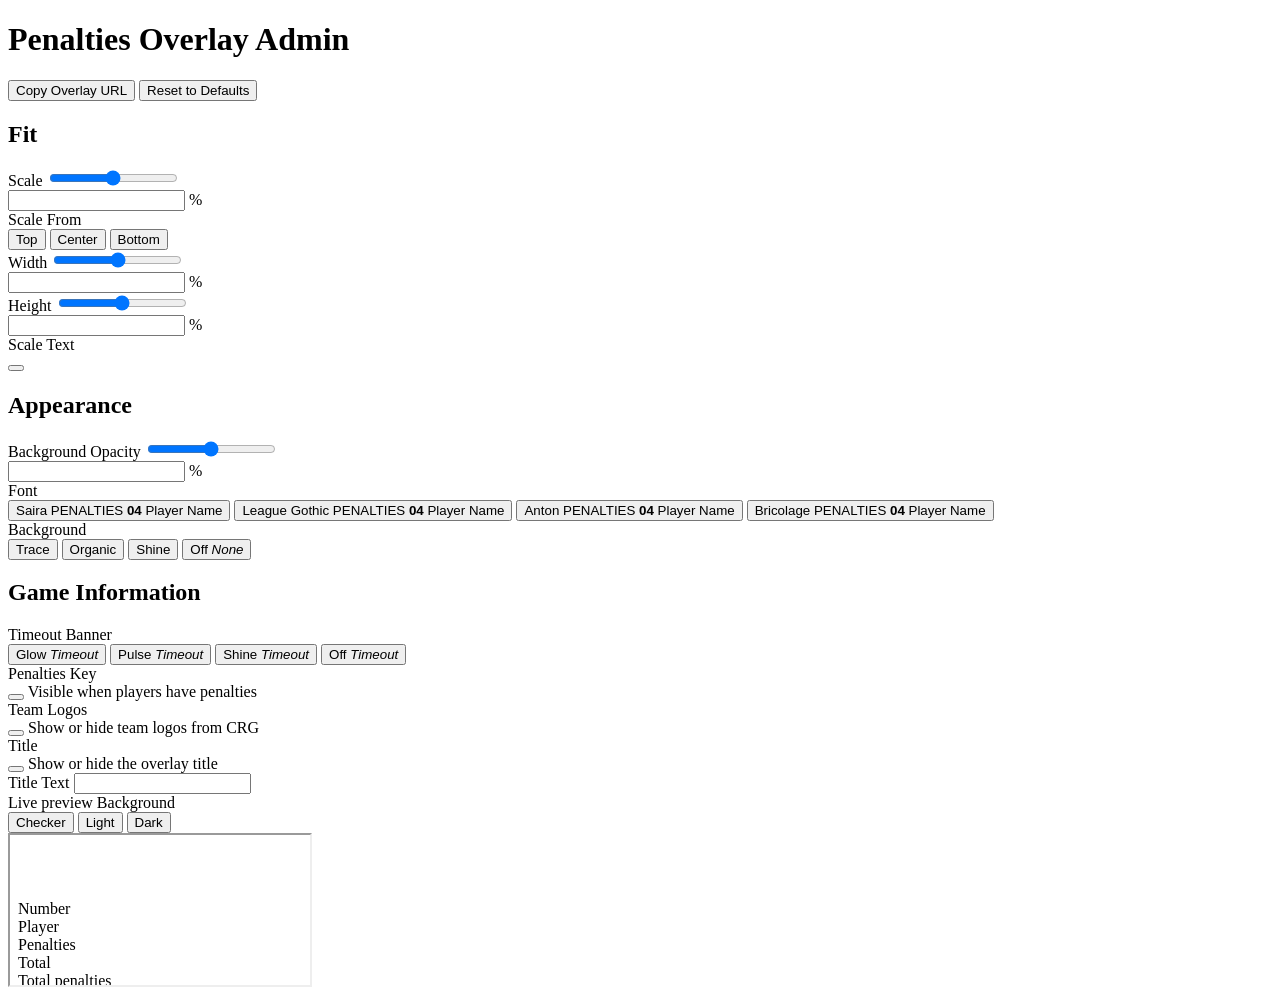
==== penalties/admin/index.html @ 740f6e22 "Add height adjustment controls" ====
<!-- Admin page for the Custom Penalty Display Overlay -->
<!DOCTYPE HTML PUBLIC "-//W3C//DTD HTML 4.0 Strict//EN">
<html>
<head>
  <title>Penalties Overlay Admin</title>
  <meta charset="UTF-8">

  <!-- Required CRG Javascript files -->
  <script type="text/javascript" src="/external/jquery/jquery.js"></script>
  <script type="text/javascript" src="/external/jquery-ui/jquery-ui.js"></script>

  <!-- The overlay's bundled font faces, for the font samples -->
  <link rel="stylesheet" href="../fonts.css">

  <!-- The overlay's configuration file, for its defaults and allowed ranges -->
  <script type="text/javascript" src="../config.js"></script>

  <!-- This automatically loads index.js and index.css -->
  <script type="text/javascript" src="/json/core.js"></script>
</head>

<body>

  <div id="settings">
    <div id="settings-header">
      <h1>Penalties Overlay Admin</h1>
      <div id="settings-actions">
        <button id="copy-url" type="button">Copy Overlay URL</button>
        <button id="reset-settings" type="button">Reset to Defaults</button>
      </div>
    </div>

    <div id="settings-layout">
      <div id="settings-controls">

        <!-- Overlay Fit -->
        <div class="setting-group">
          <h2>Fit</h2>

          <div class="setting-row">
            <label for="scale-range">Scale</label>
            <input id="scale-range" type="range" data-setting="Scale" data-preview="--overlay-scale"
                   data-preview-ratio="true">
            <div class="setting-number">
              <input type="number" data-setting="Scale">
              <span>%</span>
            </div>
          </div>

          <div class="setting-row">
            <label>Scale From</label>
            <div class="setting-choices" data-setting="Anchor">
              <button class="setting-choice" type="button" data-value="top">Top</button>
              <button class="setting-choice" type="button" data-value="center">Center</button>
              <button class="setting-choice" type="button" data-value="bottom">Bottom</button>
            </div>
            <div></div>
          </div>

          <div class="setting-row">
            <label for="width-range">Width</label>
            <input id="width-range" type="range" data-setting="Width"
                   data-preview="--overlay-width-ratio" data-preview-ratio="true">
            <div class="setting-number">
              <input type="number" data-setting="Width">
              <span>%</span>
            </div>
          </div>

          <div class="setting-row">
            <label for="height-range">Height</label>
            <input id="height-range" type="range" data-setting="Height"
                   data-preview="--overlay-height-ratio" data-preview-ratio="true">
            <div class="setting-number">
              <input type="number" data-setting="Height">
              <span>%</span>
            </div>
          </div>

          <div class="setting-row setting-row-child">
            <label>Scale Text</label>
            <div class="setting-choices setting-switch-row" data-setting="RosterTextScaling">
              <button class="setting-switch setting-choice" type="button" data-value="true"
                      aria-label="Scale the roster text"></button>
            </div>
            <div></div>
          </div>
        </div>

        <!-- Overlay appearance -->
        <div class="setting-group">
          <h2>Appearance</h2>

          <div class="setting-row">
            <label for="opacity-range">Background Opacity</label>
            <input id="opacity-range" type="range" data-setting="Opacity"
                   data-preview="--overlay-opacity" data-preview-unit="%">
            <div class="setting-number">
              <input type="number" data-setting="Opacity">
              <span>%</span>
            </div>
          </div>

          <div class="setting-row setting-row-wide">
            <label>Font</label>
            <div class="setting-cards setting-choices" data-setting="Font">
              <button class="setting-card setting-choice" type="button" data-value="saira">
                <span class="setting-card-name">Saira</span>
                <span class="setting-card-display font-saira-display">PENALTIES</span>
                <span class="setting-card-body font-saira-body"><b>04</b> Player Name</span>
              </button>
              <button class="setting-card setting-choice" type="button" data-value="league-gothic">
                <span class="setting-card-name">League Gothic</span>
                <span class="setting-card-display font-league-gothic-display">PENALTIES</span>
                <span class="setting-card-body font-league-gothic-body"><b>04</b> Player Name</span>
              </button>
              <button class="setting-card setting-choice" type="button" data-value="anton">
                <span class="setting-card-name">Anton</span>
                <span class="setting-card-display font-anton-display">PENALTIES</span>
                <span class="setting-card-body font-anton-body"><b>04</b> Player Name</span>
              </button>
              <button class="setting-card setting-choice" type="button" data-value="bricolage">
                <span class="setting-card-name">Bricolage</span>
                <span class="setting-card-display font-bricolage-display">PENALTIES</span>
                <span class="setting-card-body font-bricolage-body"><b>04</b> Player Name</span>
              </button>
            </div>
          </div>

          <div class="setting-row setting-row-wide">
            <label>Background</label>
            <div class="setting-tiles setting-choices" data-setting="BackgroundAnimation">
              <button class="setting-tile setting-choice" type="button" data-value="trace">
                <span class="setting-tile-name">Trace</span>
                <span class="setting-stage setting-stage-trace"></span>
              </button>
              <button class="setting-tile setting-choice" type="button" data-value="organic">
                <span class="setting-tile-name">Organic</span>
                <span class="setting-stage">
                  <i class="setting-pool setting-pool-primary"></i><i class="setting-pool setting-pool-secondary"></i>
                </span>
              </button>
              <button class="setting-tile setting-choice" type="button" data-value="shine">
                <span class="setting-tile-name">Shine</span>
                <span class="setting-stage setting-stage-shine"></span>
              </button>
              <button class="setting-tile setting-choice" type="button" data-value="off">
                <span class="setting-tile-name">Off</span>
                <span class="setting-stage"><i class="setting-stage-none">None</i></span>
              </button>
            </div>
          </div>
        </div>

        <!-- Game information area -->
        <div class="setting-group">
          <h2>Game Information</h2>

          <div class="setting-row setting-row-wide">
            <label>Timeout Banner</label>
            <div class="setting-tiles setting-choices" data-setting="TimeoutAnimation">
              <button class="setting-tile setting-choice" type="button" data-value="glow">
                <span class="setting-tile-name">Glow</span>
                <span class="setting-stage"><i class="setting-banner setting-banner-glow">Timeout</i></span>
              </button>
              <button class="setting-tile setting-choice" type="button" data-value="pulse">
                <span class="setting-tile-name">Pulse</span>
                <span class="setting-stage"><i class="setting-banner setting-banner-pulse">Timeout</i></span>
              </button>
              <button class="setting-tile setting-choice" type="button" data-value="shine">
                <span class="setting-tile-name">Shine</span>
                <span class="setting-stage"><i class="setting-banner setting-banner-shine">Timeout</i></span>
              </button>
              <button class="setting-tile setting-choice" type="button" data-value="off">
                <span class="setting-tile-name">Off</span>
                <span class="setting-stage"><i class="setting-banner">Timeout</i></span>
              </button>
            </div>
          </div>

          <div class="setting-row">
            <label>Penalties Key</label>
            <div class="setting-choices setting-switch-row" data-setting="PenaltyCodeKey">
              <button class="setting-switch setting-choice" type="button" data-value="true"
                      aria-label="Show the penalties key"></button>
              <span class="setting-switch-note">Visible when players have penalties</span>
            </div>
            <div></div>
          </div>

          <div class="setting-row">
            <label>Team Logos</label>
            <div class="setting-choices setting-switch-row" data-setting="TeamLogos">
              <button class="setting-switch setting-choice" type="button" data-value="true"
                      aria-label="Show the team logos"></button>
              <span class="setting-switch-note">Show or hide team logos from CRG</span>
            </div>
            <div></div>
          </div>

          <div class="setting-row">
            <label>Title</label>
            <div class="setting-choices setting-switch-row" data-setting="TitleVisible">
              <button class="setting-switch setting-choice" type="button" data-value="true"
                      aria-label="Show the overlay title"></button>
              <span class="setting-switch-note">Show or hide the overlay title</span>
            </div>
            <div></div>
          </div>

          <div class="setting-row setting-row-child">
            <label for="title-text">Title Text</label>
            <input id="title-text" type="text" maxlength="40" data-setting="TitleText">
            <div></div>
          </div>
        </div>
      </div>

      <!-- Overlay Preview -->
      <div id="settings-preview">
        <div id="preview-frame">
          <div id="preview-bar">
            <span id="preview-dot"></span>
            <span id="preview-label">Live preview</span>

            <!-- Overlay preview background for opacity testing -->
            <span id="preview-backdrop-label">Background</span>
            <div id="preview-backdrops">
              <button class="preview-backdrop selected" type="button" data-backdrop="checker">Checker</button>
              <button class="preview-backdrop" type="button" data-backdrop="light">Light</button>
              <button class="preview-backdrop" type="button" data-backdrop="dark">Dark</button>
            </div>
          </div>
          <div id="preview-stage" data-backdrop="checker">
            <iframe id="preview-overlay" src="../" title="Overlay preview" scrolling="no"></iframe>
          </div>
        </div>
      </div>
    </div>
  </div>
</body>
</html>
---- penalties/fonts.css ----
/****************************************************************************
** Bundled fonts for the penalties overlay
**
** Local files rather than a web font service.
** No internet connection required.
** A stylesheet failure loads a system font with no error.
**
** All families licensed under the SIL Open Font License - see fonts/OFL.txt
****************************************************************************/

@font-face {
  font-display: swap;
  font-family: Saira;
  font-style: normal;
  font-weight: 400 800;
  src: url('fonts/saira-var-latin-ext.woff2') format('woff2');
  unicode-range:
    U+0100-02BA, U+02BD-02C5, U+02C7-02CC, U+02CE-02D7, U+02DD-02FF, U+0304, U+0308, U+0329, U+1D00-1DBF, U+1E00-1E9F,
    U+1EF2-1EFF, U+2020, U+20A0-20AB, U+20AD-20C0, U+2113, U+2C60-2C7F, U+A720-A7FF;
}

@font-face {
  font-display: swap;
  font-family: Saira;
  font-style: normal;
  font-weight: 400 800;
  src: url('fonts/saira-var-latin.woff2') format('woff2');
  unicode-range:
    U+0000-00FF, U+0131, U+0152-0153, U+02BB-02BC, U+02C6, U+02DA, U+02DC, U+0304, U+0308, U+0329, U+2000-206F, U+20AC,
    U+2122, U+2191, U+2193, U+2212, U+2215, U+FEFF, U+FFFD;
}

@font-face {
  font-display: swap;
  font-family: 'Saira Condensed';
  font-style: normal;
  font-weight: 500;
  src: url('fonts/saira-condensed-500-latin-ext.woff2') format('woff2');
  unicode-range:
    U+0100-02BA, U+02BD-02C5, U+02C7-02CC, U+02CE-02D7, U+02DD-02FF, U+0304, U+0308, U+0329, U+1D00-1DBF, U+1E00-1E9F,
    U+1EF2-1EFF, U+2020, U+20A0-20AB, U+20AD-20C0, U+2113, U+2C60-2C7F, U+A720-A7FF;
}

@font-face {
  font-display: swap;
  font-family: 'Saira Condensed';
  font-style: normal;
  font-weight: 500;
  src: url('fonts/saira-condensed-500-latin.woff2') format('woff2');
  unicode-range:
    U+0000-00FF, U+0131, U+0152-0153, U+02BB-02BC, U+02C6, U+02DA, U+02DC, U+0304, U+0308, U+0329, U+2000-206F, U+20AC,
    U+2122, U+2191, U+2193, U+2212, U+2215, U+FEFF, U+FFFD;
}

@font-face {
  font-display: swap;
  font-family: 'Saira Condensed';
  font-style: normal;
  font-weight: 700;
  src: url('fonts/saira-condensed-700-latin-ext.woff2') format('woff2');
  unicode-range:
    U+0100-02BA, U+02BD-02C5, U+02C7-02CC, U+02CE-02D7, U+02DD-02FF, U+0304, U+0308, U+0329, U+1D00-1DBF, U+1E00-1E9F,
    U+1EF2-1EFF, U+2020, U+20A0-20AB, U+20AD-20C0, U+2113, U+2C60-2C7F, U+A720-A7FF;
}

@font-face {
  font-display: swap;
  font-family: 'Saira Condensed';
  font-style: normal;
  font-weight: 700;
  src: url('fonts/saira-condensed-700-latin.woff2') format('woff2');
  unicode-range:
    U+0000-00FF, U+0131, U+0152-0153, U+02BB-02BC, U+02C6, U+02DA, U+02DC, U+0304, U+0308, U+0329, U+2000-206F, U+20AC,
    U+2122, U+2191, U+2193, U+2212, U+2215, U+FEFF, U+FFFD;
}

@font-face {
  font-display: swap;
  font-family: 'Saira Condensed';
  font-style: normal;
  font-weight: 800;
  src: url('fonts/saira-condensed-800-latin-ext.woff2') format('woff2');
  unicode-range:
    U+0100-02BA, U+02BD-02C5, U+02C7-02CC, U+02CE-02D7, U+02DD-02FF, U+0304, U+0308, U+0329, U+1D00-1DBF, U+1E00-1E9F,
    U+1EF2-1EFF, U+2020, U+20A0-20AB, U+20AD-20C0, U+2113, U+2C60-2C7F, U+A720-A7FF;
}

@font-face {
  font-display: swap;
  font-family: 'Saira Condensed';
  font-style: normal;
  font-weight: 800;
  src: url('fonts/saira-condensed-800-latin.woff2') format('woff2');
  unicode-range:
    U+0000-00FF, U+0131, U+0152-0153, U+02BB-02BC, U+02C6, U+02DA, U+02DC, U+0304, U+0308, U+0329, U+2000-206F, U+20AC,
    U+2122, U+2191, U+2193, U+2212, U+2215, U+FEFF, U+FFFD;
}

@font-face {
  font-display: swap;
  font-family: 'League Gothic';
  font-style: normal;
  font-weight: 400;
  src: url('fonts/league-gothic-400-latin-ext.woff2') format('woff2');
  unicode-range:
    U+0100-02BA, U+02BD-02C5, U+02C7-02CC, U+02CE-02D7, U+02DD-02FF, U+0304, U+0308, U+0329, U+1D00-1DBF, U+1E00-1E9F,
    U+1EF2-1EFF, U+2020, U+20A0-20AB, U+20AD-20C0, U+2113, U+2C60-2C7F, U+A720-A7FF;
}

@font-face {
  font-display: swap;
  font-family: 'League Gothic';
  font-style: normal;
  font-weight: 400;
  src: url('fonts/league-gothic-400-latin.woff2') format('woff2');
  unicode-range:
    U+0000-00FF, U+0131, U+0152-0153, U+02BB-02BC, U+02C6, U+02DA, U+02DC, U+0304, U+0308, U+0329, U+2000-206F, U+20AC,
    U+2122, U+2191, U+2193, U+2212, U+2215, U+FEFF, U+FFFD;
}

@font-face {
  font-display: swap;
  font-family: Barlow;
  font-style: normal;
  font-weight: 400;
  src: url('fonts/barlow-400-latin-ext.woff2') format('woff2');
  unicode-range:
    U+0100-02BA, U+02BD-02C5, U+02C7-02CC, U+02CE-02D7, U+02DD-02FF, U+0304, U+0308, U+0329, U+1D00-1DBF, U+1E00-1E9F,
    U+1EF2-1EFF, U+2020, U+20A0-20AB, U+20AD-20C0, U+2113, U+2C60-2C7F, U+A720-A7FF;
}

@font-face {
  font-display: swap;
  font-family: Barlow;
  font-style: normal;
  font-weight: 400;
  src: url('fonts/barlow-400-latin.woff2') format('woff2');
  unicode-range:
    U+0000-00FF, U+0131, U+0152-0153, U+02BB-02BC, U+02C6, U+02DA, U+02DC, U+0304, U+0308, U+0329, U+2000-206F, U+20AC,
    U+2122, U+2191, U+2193, U+2212, U+2215, U+FEFF, U+FFFD;
}

@font-face {
  font-display: swap;
  font-family: Barlow;
  font-style: normal;
  font-weight: 500;
  src: url('fonts/barlow-500-latin-ext.woff2') format('woff2');
  unicode-range:
    U+0100-02BA, U+02BD-02C5, U+02C7-02CC, U+02CE-02D7, U+02DD-02FF, U+0304, U+0308, U+0329, U+1D00-1DBF, U+1E00-1E9F,
    U+1EF2-1EFF, U+2020, U+20A0-20AB, U+20AD-20C0, U+2113, U+2C60-2C7F, U+A720-A7FF;
}

@font-face {
  font-display: swap;
  font-family: Barlow;
  font-style: normal;
  font-weight: 500;
  src: url('fonts/barlow-500-latin.woff2') format('woff2');
  unicode-range:
    U+0000-00FF, U+0131, U+0152-0153, U+02BB-02BC, U+02C6, U+02DA, U+02DC, U+0304, U+0308, U+0329, U+2000-206F, U+20AC,
    U+2122, U+2191, U+2193, U+2212, U+2215, U+FEFF, U+FFFD;
}

@font-face {
  font-display: swap;
  font-family: Barlow;
  font-style: normal;
  font-weight: 600;
  src: url('fonts/barlow-600-latin-ext.woff2') format('woff2');
  unicode-range:
    U+0100-02BA, U+02BD-02C5, U+02C7-02CC, U+02CE-02D7, U+02DD-02FF, U+0304, U+0308, U+0329, U+1D00-1DBF, U+1E00-1E9F,
    U+1EF2-1EFF, U+2020, U+20A0-20AB, U+20AD-20C0, U+2113, U+2C60-2C7F, U+A720-A7FF;
}

@font-face {
  font-display: swap;
  font-family: Barlow;
  font-style: normal;
  font-weight: 600;
  src: url('fonts/barlow-600-latin.woff2') format('woff2');
  unicode-range:
    U+0000-00FF, U+0131, U+0152-0153, U+02BB-02BC, U+02C6, U+02DA, U+02DC, U+0304, U+0308, U+0329, U+2000-206F, U+20AC,
    U+2122, U+2191, U+2193, U+2212, U+2215, U+FEFF, U+FFFD;
}

@font-face {
  font-display: swap;
  font-family: Barlow;
  font-style: normal;
  font-weight: 700;
  src: url('fonts/barlow-700-latin-ext.woff2') format('woff2');
  unicode-range:
    U+0100-02BA, U+02BD-02C5, U+02C7-02CC, U+02CE-02D7, U+02DD-02FF, U+0304, U+0308, U+0329, U+1D00-1DBF, U+1E00-1E9F,
    U+1EF2-1EFF, U+2020, U+20A0-20AB, U+20AD-20C0, U+2113, U+2C60-2C7F, U+A720-A7FF;
}

@font-face {
  font-display: swap;
  font-family: Barlow;
  font-style: normal;
  font-weight: 700;
  src: url('fonts/barlow-700-latin.woff2') format('woff2');
  unicode-range:
    U+0000-00FF, U+0131, U+0152-0153, U+02BB-02BC, U+02C6, U+02DA, U+02DC, U+0304, U+0308, U+0329, U+2000-206F, U+20AC,
    U+2122, U+2191, U+2193, U+2212, U+2215, U+FEFF, U+FFFD;
}

@font-face {
  font-display: swap;
  font-family: Barlow;
  font-style: normal;
  font-weight: 800;
  src: url('fonts/barlow-800-latin-ext.woff2') format('woff2');
  unicode-range:
    U+0100-02BA, U+02BD-02C5, U+02C7-02CC, U+02CE-02D7, U+02DD-02FF, U+0304, U+0308, U+0329, U+1D00-1DBF, U+1E00-1E9F,
    U+1EF2-1EFF, U+2020, U+20A0-20AB, U+20AD-20C0, U+2113, U+2C60-2C7F, U+A720-A7FF;
}

@font-face {
  font-display: swap;
  font-family: Barlow;
  font-style: normal;
  font-weight: 800;
  src: url('fonts/barlow-800-latin.woff2') format('woff2');
  unicode-range:
    U+0000-00FF, U+0131, U+0152-0153, U+02BB-02BC, U+02C6, U+02DA, U+02DC, U+0304, U+0308, U+0329, U+2000-206F, U+20AC,
    U+2122, U+2191, U+2193, U+2212, U+2215, U+FEFF, U+FFFD;
}

@font-face {
  font-display: swap;
  font-family: Anton;
  font-style: normal;
  font-weight: 400;
  src: url('fonts/anton-400-latin-ext.woff2') format('woff2');
  unicode-range:
    U+0100-02BA, U+02BD-02C5, U+02C7-02CC, U+02CE-02D7, U+02DD-02FF, U+0304, U+0308, U+0329, U+1D00-1DBF, U+1E00-1E9F,
    U+1EF2-1EFF, U+2020, U+20A0-20AB, U+20AD-20C0, U+2113, U+2C60-2C7F, U+A720-A7FF;
}

@font-face {
  font-display: swap;
  font-family: Anton;
  font-style: normal;
  font-weight: 400;
  src: url('fonts/anton-400-latin.woff2') format('woff2');
  unicode-range:
    U+0000-00FF, U+0131, U+0152-0153, U+02BB-02BC, U+02C6, U+02DA, U+02DC, U+0304, U+0308, U+0329, U+2000-206F, U+20AC,
    U+2122, U+2191, U+2193, U+2212, U+2215, U+FEFF, U+FFFD;
}

@font-face {
  font-display: swap;
  font-family: Chivo;
  font-style: normal;
  font-weight: 400;
  src: url('fonts/chivo-400-latin-ext.woff2') format('woff2');
  unicode-range:
    U+0100-02BA, U+02BD-02C5, U+02C7-02CC, U+02CE-02D7, U+02DD-02FF, U+0304, U+0308, U+0329, U+1D00-1DBF, U+1E00-1E9F,
    U+1EF2-1EFF, U+2020, U+20A0-20AB, U+20AD-20C0, U+2113, U+2C60-2C7F, U+A720-A7FF;
}

@font-face {
  font-display: swap;
  font-family: Chivo;
  font-style: normal;
  font-weight: 400;
  src: url('fonts/chivo-400-latin.woff2') format('woff2');
  unicode-range:
    U+0000-00FF, U+0131, U+0152-0153, U+02BB-02BC, U+02C6, U+02DA, U+02DC, U+0304, U+0308, U+0329, U+2000-206F, U+20AC,
    U+2122, U+2191, U+2193, U+2212, U+2215, U+FEFF, U+FFFD;
}

@font-face {
  font-display: swap;
  font-family: Chivo;
  font-style: normal;
  font-weight: 500;
  src: url('fonts/chivo-500-latin-ext.woff2') format('woff2');
  unicode-range:
    U+0100-02BA, U+02BD-02C5, U+02C7-02CC, U+02CE-02D7, U+02DD-02FF, U+0304, U+0308, U+0329, U+1D00-1DBF, U+1E00-1E9F,
    U+1EF2-1EFF, U+2020, U+20A0-20AB, U+20AD-20C0, U+2113, U+2C60-2C7F, U+A720-A7FF;
}

@font-face {
  font-display: swap;
  font-family: Chivo;
  font-style: normal;
  font-weight: 500;
  src: url('fonts/chivo-500-latin.woff2') format('woff2');
  unicode-range:
    U+0000-00FF, U+0131, U+0152-0153, U+02BB-02BC, U+02C6, U+02DA, U+02DC, U+0304, U+0308, U+0329, U+2000-206F, U+20AC,
    U+2122, U+2191, U+2193, U+2212, U+2215, U+FEFF, U+FFFD;
}

@font-face {
  font-display: swap;
  font-family: Chivo;
  font-style: normal;
  font-weight: 600;
  src: url('fonts/chivo-600-latin-ext.woff2') format('woff2');
  unicode-range:
    U+0100-02BA, U+02BD-02C5, U+02C7-02CC, U+02CE-02D7, U+02DD-02FF, U+0304, U+0308, U+0329, U+1D00-1DBF, U+1E00-1E9F,
    U+1EF2-1EFF, U+2020, U+20A0-20AB, U+20AD-20C0, U+2113, U+2C60-2C7F, U+A720-A7FF;
}

@font-face {
  font-display: swap;
  font-family: Chivo;
  font-style: normal;
  font-weight: 600;
  src: url('fonts/chivo-600-latin.woff2') format('woff2');
  unicode-range:
    U+0000-00FF, U+0131, U+0152-0153, U+02BB-02BC, U+02C6, U+02DA, U+02DC, U+0304, U+0308, U+0329, U+2000-206F, U+20AC,
    U+2122, U+2191, U+2193, U+2212, U+2215, U+FEFF, U+FFFD;
}

@font-face {
  font-display: swap;
  font-family: Chivo;
  font-style: normal;
  font-weight: 700;
  src: url('fonts/chivo-700-latin-ext.woff2') format('woff2');
  unicode-range:
    U+0100-02BA, U+02BD-02C5, U+02C7-02CC, U+02CE-02D7, U+02DD-02FF, U+0304, U+0308, U+0329, U+1D00-1DBF, U+1E00-1E9F,
    U+1EF2-1EFF, U+2020, U+20A0-20AB, U+20AD-20C0, U+2113, U+2C60-2C7F, U+A720-A7FF;
}

@font-face {
  font-display: swap;
  font-family: Chivo;
  font-style: normal;
  font-weight: 700;
  src: url('fonts/chivo-700-latin.woff2') format('woff2');
  unicode-range:
    U+0000-00FF, U+0131, U+0152-0153, U+02BB-02BC, U+02C6, U+02DA, U+02DC, U+0304, U+0308, U+0329, U+2000-206F, U+20AC,
    U+2122, U+2191, U+2193, U+2212, U+2215, U+FEFF, U+FFFD;
}

@font-face {
  font-display: swap;
  font-family: Chivo;
  font-style: normal;
  font-weight: 900;
  src: url('fonts/chivo-900-latin-ext.woff2') format('woff2');
  unicode-range:
    U+0100-02BA, U+02BD-02C5, U+02C7-02CC, U+02CE-02D7, U+02DD-02FF, U+0304, U+0308, U+0329, U+1D00-1DBF, U+1E00-1E9F,
    U+1EF2-1EFF, U+2020, U+20A0-20AB, U+20AD-20C0, U+2113, U+2C60-2C7F, U+A720-A7FF;
}

@font-face {
  font-display: swap;
  font-family: Chivo;
  font-style: normal;
  font-weight: 900;
  src: url('fonts/chivo-900-latin.woff2') format('woff2');
  unicode-range:
    U+0000-00FF, U+0131, U+0152-0153, U+02BB-02BC, U+02C6, U+02DA, U+02DC, U+0304, U+0308, U+0329, U+2000-206F, U+20AC,
    U+2122, U+2191, U+2193, U+2212, U+2215, U+FEFF, U+FFFD;
}

@font-face {
  font-display: swap;
  font-family: 'Bricolage Grotesque';
  font-style: normal;
  font-weight: 400 800;
  src: url('fonts/bricolage-var-latin-ext.woff2') format('woff2');
  unicode-range:
    U+0100-02BA, U+02BD-02C5, U+02C7-02CC, U+02CE-02D7, U+02DD-02FF, U+0304, U+0308, U+0329, U+1D00-1DBF, U+1E00-1E9F,
    U+1EF2-1EFF, U+2020, U+20A0-20AB, U+20AD-20C0, U+2113, U+2C60-2C7F, U+A720-A7FF;
}

@font-face {
  font-display: swap;
  font-family: 'Bricolage Grotesque';
  font-style: normal;
  font-weight: 400 800;
  src: url('fonts/bricolage-var-latin.woff2') format('woff2');
  unicode-range:
    U+0000-00FF, U+0131, U+0152-0153, U+02BB-02BC, U+02C6, U+02DA, U+02DC, U+0304, U+0308, U+0329, U+2000-206F, U+20AC,
    U+2122, U+2191, U+2193, U+2212, U+2215, U+FEFF, U+FFFD;
}

@font-face {
  font-display: swap;
  font-family: 'Barlow Condensed';
  font-style: normal;
  font-weight: 400;
  src: url('fonts/barlow-condensed-400-latin-ext.woff2') format('woff2');
  unicode-range:
    U+0100-02BA, U+02BD-02C5, U+02C7-02CC, U+02CE-02D7, U+02DD-02FF, U+0304, U+0308, U+0329, U+1D00-1DBF, U+1E00-1E9F,
    U+1EF2-1EFF, U+2020, U+20A0-20AB, U+20AD-20C0, U+2113, U+2C60-2C7F, U+A720-A7FF;
}

@font-face {
  font-display: swap;
  font-family: 'Barlow Condensed';
  font-style: normal;
  font-weight: 400;
  src: url('fonts/barlow-condensed-400-latin.woff2') format('woff2');
  unicode-range:
    U+0000-00FF, U+0131, U+0152-0153, U+02BB-02BC, U+02C6, U+02DA, U+02DC, U+0304, U+0308, U+0329, U+2000-206F, U+20AC,
    U+2122, U+2191, U+2193, U+2212, U+2215, U+FEFF, U+FFFD;
}

@font-face {
  font-display: swap;
  font-family: 'Barlow Condensed';
  font-style: normal;
  font-weight: 500;
  src: url('fonts/barlow-condensed-500-latin-ext.woff2') format('woff2');
  unicode-range:
    U+0100-02BA, U+02BD-02C5, U+02C7-02CC, U+02CE-02D7, U+02DD-02FF, U+0304, U+0308, U+0329, U+1D00-1DBF, U+1E00-1E9F,
    U+1EF2-1EFF, U+2020, U+20A0-20AB, U+20AD-20C0, U+2113, U+2C60-2C7F, U+A720-A7FF;
}

@font-face {
  font-display: swap;
  font-family: 'Barlow Condensed';
  font-style: normal;
  font-weight: 500;
  src: url('fonts/barlow-condensed-500-latin.woff2') format('woff2');
  unicode-range:
    U+0000-00FF, U+0131, U+0152-0153, U+02BB-02BC, U+02C6, U+02DA, U+02DC, U+0304, U+0308, U+0329, U+2000-206F, U+20AC,
    U+2122, U+2191, U+2193, U+2212, U+2215, U+FEFF, U+FFFD;
}

@font-face {
  font-display: swap;
  font-family: 'Barlow Condensed';
  font-style: normal;
  font-weight: 600;
  src: url('fonts/barlow-condensed-600-latin-ext.woff2') format('woff2');
  unicode-range:
    U+0100-02BA, U+02BD-02C5, U+02C7-02CC, U+02CE-02D7, U+02DD-02FF, U+0304, U+0308, U+0329, U+1D00-1DBF, U+1E00-1E9F,
    U+1EF2-1EFF, U+2020, U+20A0-20AB, U+20AD-20C0, U+2113, U+2C60-2C7F, U+A720-A7FF;
}

@font-face {
  font-display: swap;
  font-family: 'Barlow Condensed';
  font-style: normal;
  font-weight: 600;
  src: url('fonts/barlow-condensed-600-latin.woff2') format('woff2');
  unicode-range:
    U+0000-00FF, U+0131, U+0152-0153, U+02BB-02BC, U+02C6, U+02DA, U+02DC, U+0304, U+0308, U+0329, U+2000-206F, U+20AC,
    U+2122, U+2191, U+2193, U+2212, U+2215, U+FEFF, U+FFFD;
}

@font-face {
  font-display: swap;
  font-family: 'Barlow Condensed';
  font-style: normal;
  font-weight: 700;
  src: url('fonts/barlow-condensed-700-latin-ext.woff2') format('woff2');
  unicode-range:
    U+0100-02BA, U+02BD-02C5, U+02C7-02CC, U+02CE-02D7, U+02DD-02FF, U+0304, U+0308, U+0329, U+1D00-1DBF, U+1E00-1E9F,
    U+1EF2-1EFF, U+2020, U+20A0-20AB, U+20AD-20C0, U+2113, U+2C60-2C7F, U+A720-A7FF;
}

@font-face {
  font-display: swap;
  font-family: 'Barlow Condensed';
  font-style: normal;
  font-weight: 700;
  src: url('fonts/barlow-condensed-700-latin.woff2') format('woff2');
  unicode-range:
    U+0000-00FF, U+0131, U+0152-0153, U+02BB-02BC, U+02C6, U+02DA, U+02DC, U+0304, U+0308, U+0329, U+2000-206F, U+20AC,
    U+2122, U+2191, U+2193, U+2212, U+2215, U+FEFF, U+FFFD;
}

@font-face {
  font-display: swap;
  font-family: 'Barlow Condensed';
  font-style: normal;
  font-weight: 800;
  src: url('fonts/barlow-condensed-800-latin-ext.woff2') format('woff2');
  unicode-range:
    U+0100-02BA, U+02BD-02C5, U+02C7-02CC, U+02CE-02D7, U+02DD-02FF, U+0304, U+0308, U+0329, U+1D00-1DBF, U+1E00-1E9F,
    U+1EF2-1EFF, U+2020, U+20A0-20AB, U+20AD-20C0, U+2113, U+2C60-2C7F, U+A720-A7FF;
}

@font-face {
  font-display: swap;
  font-family: 'Barlow Condensed';
  font-style: normal;
  font-weight: 800;
  src: url('fonts/barlow-condensed-800-latin.woff2') format('woff2');
  unicode-range:
    U+0000-00FF, U+0131, U+0152-0153, U+02BB-02BC, U+02C6, U+02DA, U+02DC, U+0304, U+0308, U+0329, U+2000-206F, U+20AC,
    U+2122, U+2191, U+2193, U+2212, U+2215, U+FEFF, U+FFFD;
}
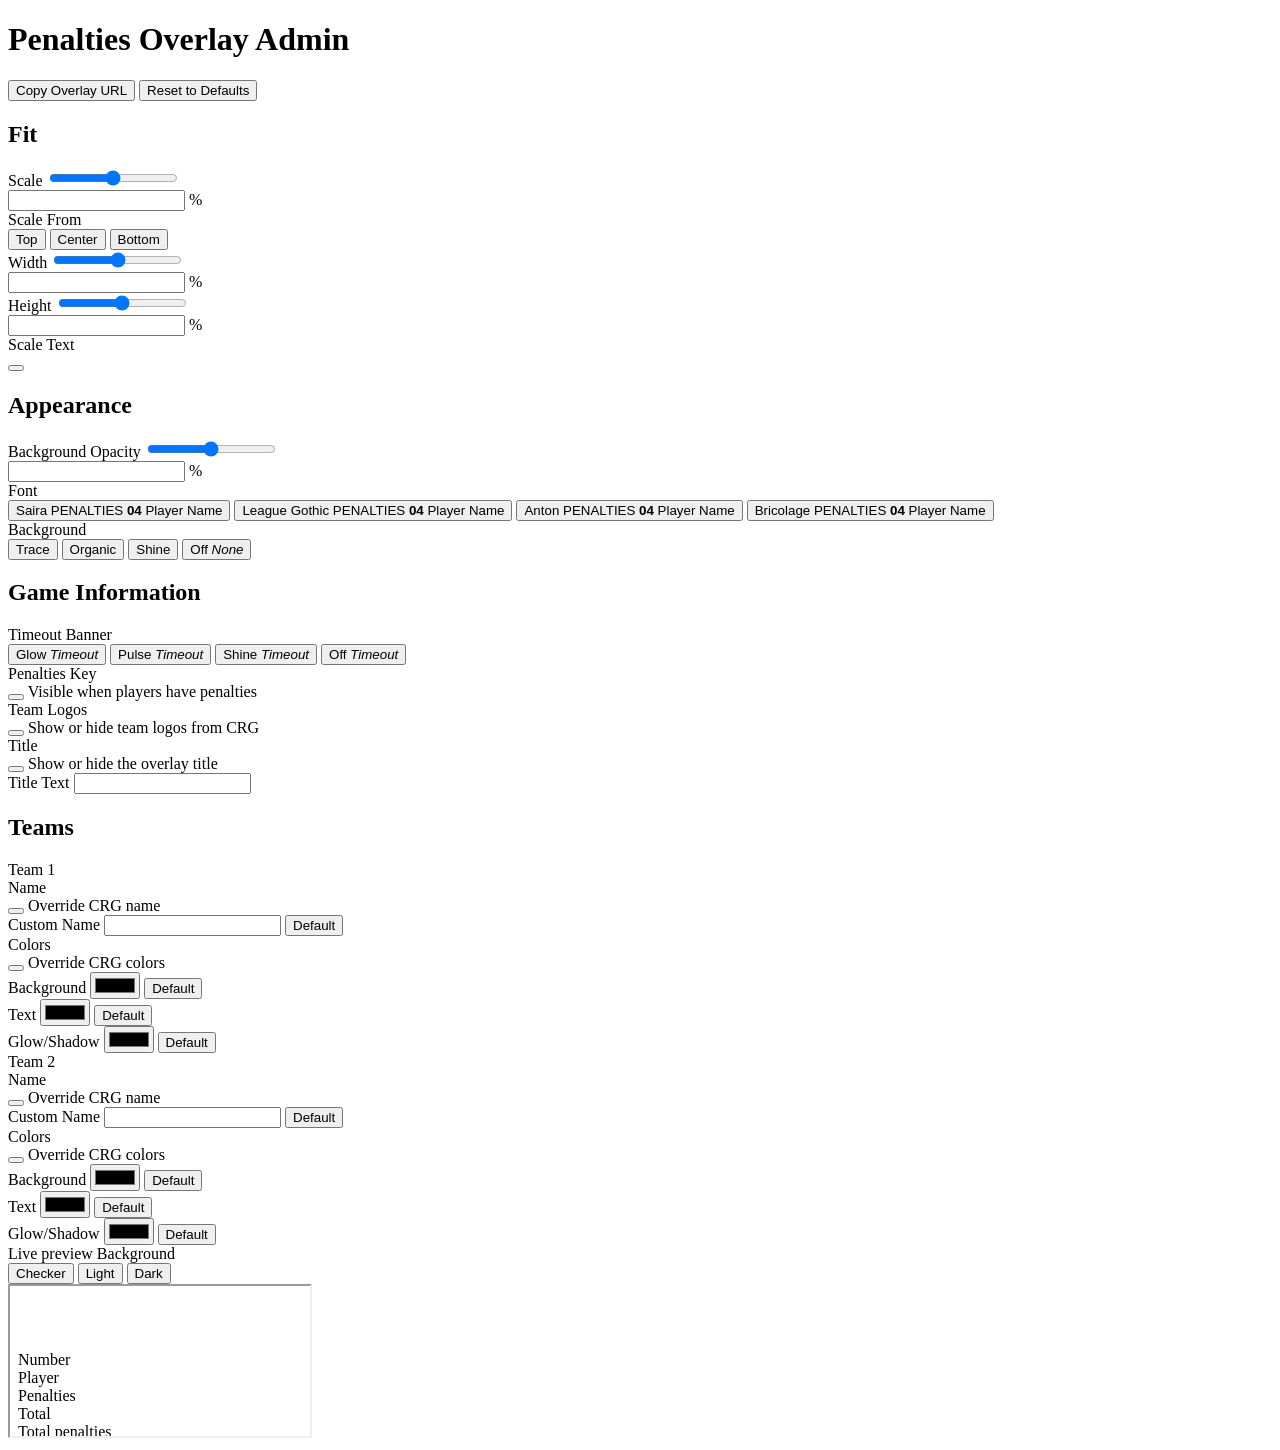
==== commit 9746085f: "Add team name and color admin override support" ====
--- a/penalties/admin/index.html
+++ b/penalties/admin/index.html
@@ -214,6 +214,107 @@
             <div></div>
           </div>
         </div>
+
+        <!-- Team names and colors, which replace those supplied by CRG -->
+        <div class="setting-group">
+          <h2>Teams</h2>
+
+          <div class="team-block">
+            <div class="team-block-name">Team 1</div>
+
+            <div class="setting-row">
+              <label>Name</label>
+              <div class="setting-choices setting-switch-row" data-setting="Team1NameOverride">
+                <button class="setting-switch setting-choice" type="button" data-value="true"
+                        aria-label="Override the team 1 name"></button>
+                <span class="setting-switch-note">Override CRG name</span>
+              </div>
+              <div></div>
+            </div>
+
+            <div class="setting-row setting-row-child">
+              <label for="team1-name">Custom Name</label>
+              <input id="team1-name" type="text" maxlength="40" data-setting="Team1Name">
+              <button class="setting-default" type="button" data-setting="Team1Name">Default</button>
+            </div>
+
+            <div class="setting-row">
+              <label>Colors</label>
+              <div class="setting-choices setting-switch-row" data-setting="Team1ColorOverride">
+                <button class="setting-switch setting-choice" type="button" data-value="true"
+                        aria-label="Override the team 1 colors"></button>
+                <span class="setting-switch-note">Override CRG colors</span>
+              </div>
+              <div></div>
+            </div>
+
+            <div class="setting-row setting-row-child">
+              <label for="team1-background">Background</label>
+              <input id="team1-background" type="color" data-setting="Team1BackgroundColor">
+              <button class="setting-default" type="button" data-setting="Team1BackgroundColor">Default</button>
+            </div>
+
+            <div class="setting-row setting-row-child">
+              <label for="team1-text">Text</label>
+              <input id="team1-text" type="color" data-setting="Team1TextColor">
+              <button class="setting-default" type="button" data-setting="Team1TextColor">Default</button>
+            </div>
+
+            <div class="setting-row setting-row-child">
+              <label for="team1-glow">Glow/Shadow</label>
+              <input id="team1-glow" type="color" data-setting="Team1GlowColor">
+              <button class="setting-default" type="button" data-setting="Team1GlowColor">Default</button>
+            </div>
+          </div>
+
+          <div class="team-block">
+            <div class="team-block-name">Team 2</div>
+
+            <div class="setting-row">
+              <label>Name</label>
+              <div class="setting-choices setting-switch-row" data-setting="Team2NameOverride">
+                <button class="setting-switch setting-choice" type="button" data-value="true"
+                        aria-label="Override the team 2 name"></button>
+                <span class="setting-switch-note">Override CRG name</span>
+              </div>
+              <div></div>
+            </div>
+
+            <div class="setting-row setting-row-child">
+              <label for="team2-name">Custom Name</label>
+              <input id="team2-name" type="text" maxlength="40" data-setting="Team2Name">
+              <button class="setting-default" type="button" data-setting="Team2Name">Default</button>
+            </div>
+
+            <div class="setting-row">
+              <label>Colors</label>
+              <div class="setting-choices setting-switch-row" data-setting="Team2ColorOverride">
+                <button class="setting-switch setting-choice" type="button" data-value="true"
+                        aria-label="Override the team 2 colors"></button>
+                <span class="setting-switch-note">Override CRG colors</span>
+              </div>
+              <div></div>
+            </div>
+
+            <div class="setting-row setting-row-child">
+              <label for="team2-background">Background</label>
+              <input id="team2-background" type="color" data-setting="Team2BackgroundColor">
+              <button class="setting-default" type="button" data-setting="Team2BackgroundColor">Default</button>
+            </div>
+
+            <div class="setting-row setting-row-child">
+              <label for="team2-text">Text</label>
+              <input id="team2-text" type="color" data-setting="Team2TextColor">
+              <button class="setting-default" type="button" data-setting="Team2TextColor">Default</button>
+            </div>
+
+            <div class="setting-row setting-row-child">
+              <label for="team2-glow">Glow/Shadow</label>
+              <input id="team2-glow" type="color" data-setting="Team2GlowColor">
+              <button class="setting-default" type="button" data-setting="Team2GlowColor">Default</button>
+            </div>
+          </div>
+        </div>
       </div>
 
       <!-- Overlay Preview -->
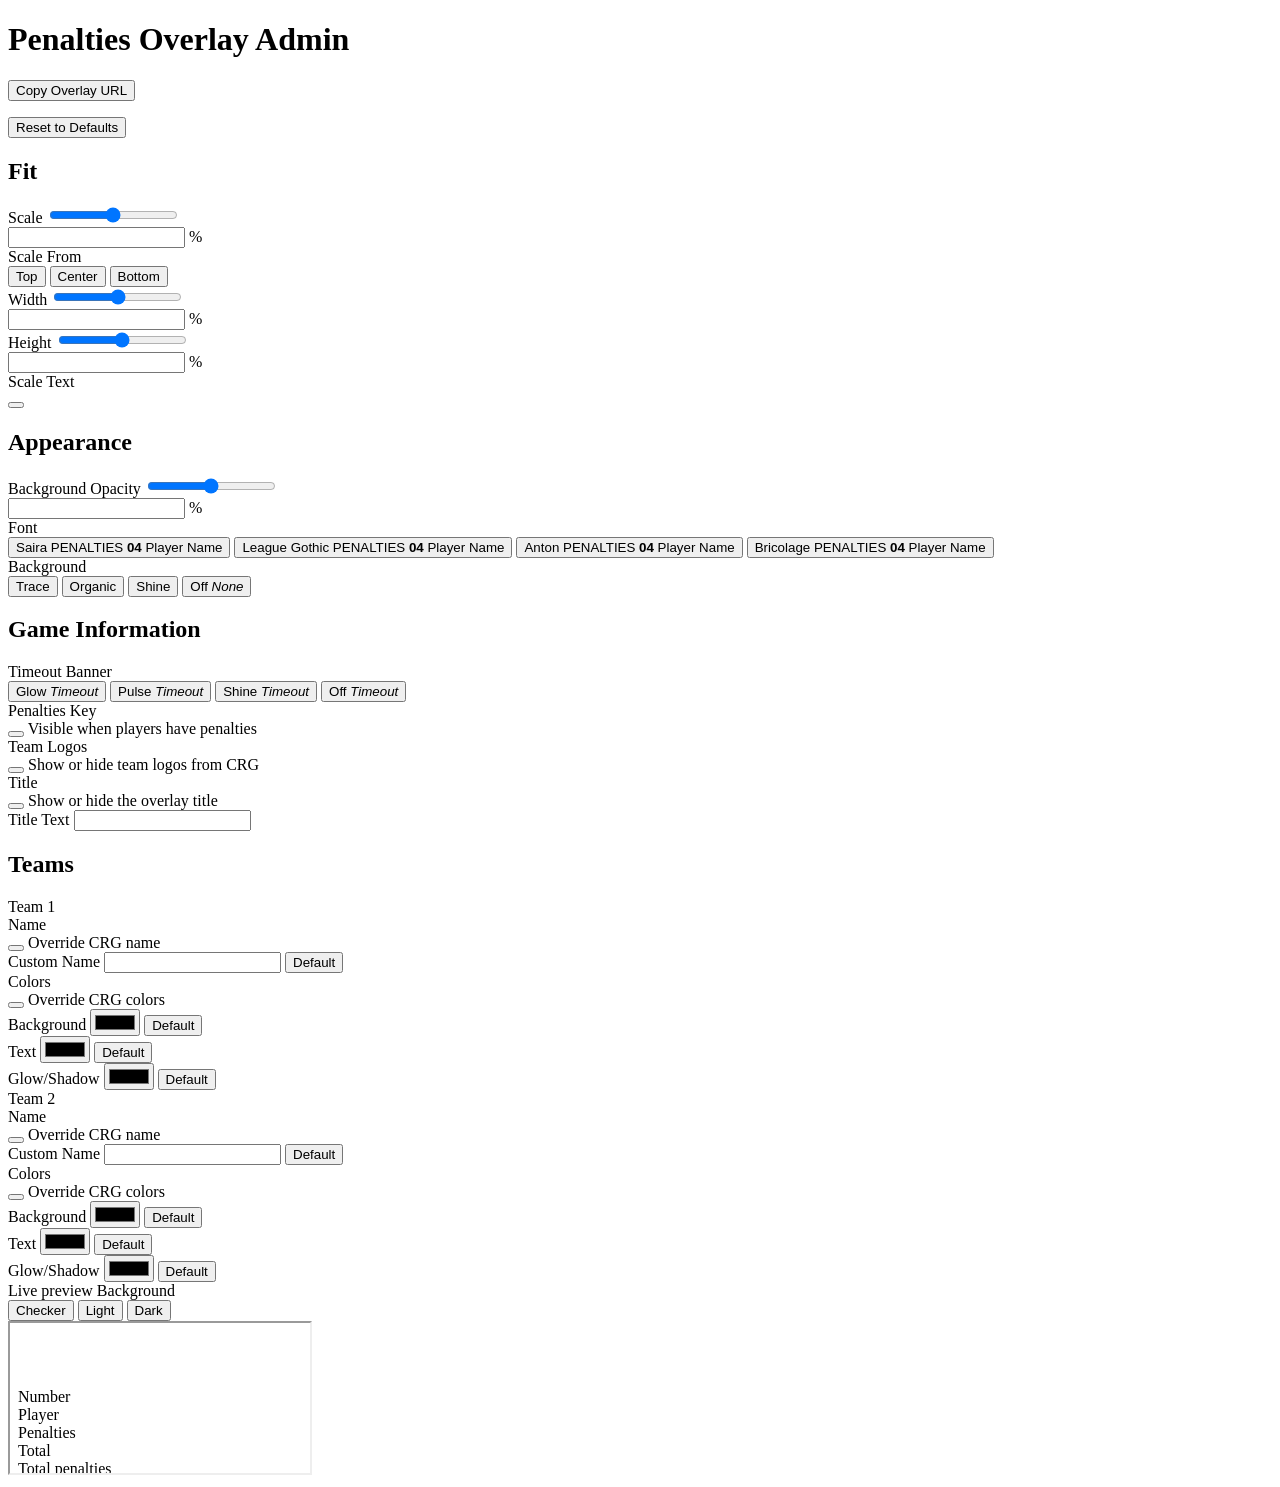
==== commit 16dc143d: "Update "Copy Overlay URL" functionality" ====
--- a/penalties/admin/index.html
+++ b/penalties/admin/index.html
@@ -25,7 +25,12 @@
     <div id="settings-header">
       <h1>Penalties Overlay Admin</h1>
       <div id="settings-actions">
-        <button id="copy-url" type="button">Copy Overlay URL</button>
+
+        <!-- index.js lists the IPv4 addresses CRG listens on -->
+        <div id="copy-url-group">
+          <button id="copy-url" type="button" aria-expanded="false">Copy Overlay URL</button>
+          <ul id="copy-url-list"></ul>
+        </div>
         <button id="reset-settings" type="button">Reset to Defaults</button>
       </div>
     </div>
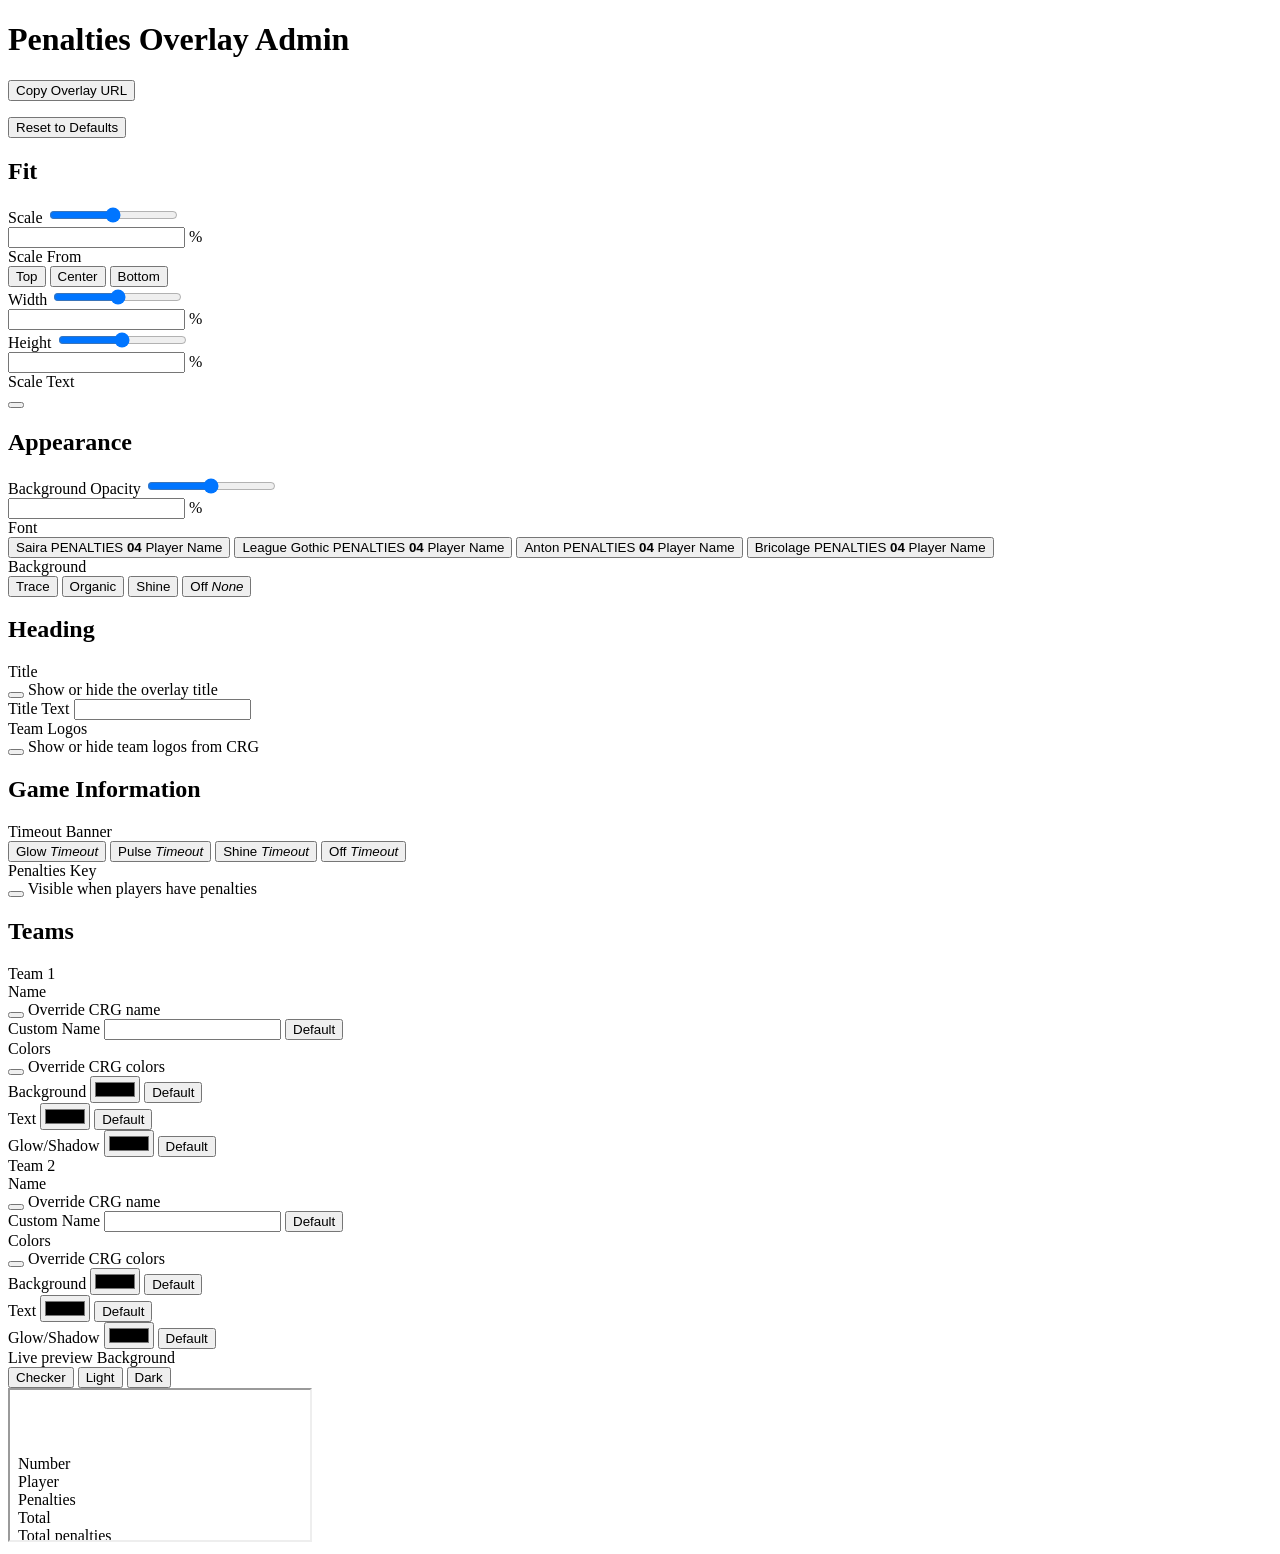
==== commit d078c044: "Revise page sections" ====
--- a/penalties/admin/index.html
+++ b/penalties/admin/index.html
@@ -157,7 +157,39 @@
           </div>
         </div>
 
-        <!-- Game information area -->
+        <!-- Overlay heading area, above the rosters -->
+        <div class="setting-group">
+          <h2>Heading</h2>
+
+          <div class="setting-row">
+            <label>Title</label>
+            <div class="setting-choices setting-switch-row" data-setting="TitleVisible">
+              <button class="setting-switch setting-choice" type="button" data-value="true"
+                      aria-label="Show the overlay title"></button>
+              <span class="setting-switch-note">Show or hide the overlay title</span>
+            </div>
+            <div></div>
+          </div>
+
+          <div class="setting-row setting-row-child">
+            <label for="title-text">Title Text</label>
+            <input id="title-text" type="text" maxlength="40" data-setting="TitleText">
+            <div></div>
+          </div>
+
+          <div class="setting-row">
+            <label>Team Logos</label>
+            <div class="setting-choices setting-switch-row" data-setting="TeamLogos">
+              <button class="setting-switch setting-choice" type="button" data-value="true"
+                      aria-label="Show the team logos"></button>
+              <span class="setting-switch-note">Show or hide team logos from CRG</span>
+            </div>
+            <div></div>
+          </div>
+
+        </div>
+
+        <!-- Game information area, below the rosters -->
         <div class="setting-group">
           <h2>Game Information</h2>
 
@@ -190,32 +222,6 @@
                       aria-label="Show the penalties key"></button>
               <span class="setting-switch-note">Visible when players have penalties</span>
             </div>
-            <div></div>
-          </div>
-
-          <div class="setting-row">
-            <label>Team Logos</label>
-            <div class="setting-choices setting-switch-row" data-setting="TeamLogos">
-              <button class="setting-switch setting-choice" type="button" data-value="true"
-                      aria-label="Show the team logos"></button>
-              <span class="setting-switch-note">Show or hide team logos from CRG</span>
-            </div>
-            <div></div>
-          </div>
-
-          <div class="setting-row">
-            <label>Title</label>
-            <div class="setting-choices setting-switch-row" data-setting="TitleVisible">
-              <button class="setting-switch setting-choice" type="button" data-value="true"
-                      aria-label="Show the overlay title"></button>
-              <span class="setting-switch-note">Show or hide the overlay title</span>
-            </div>
-            <div></div>
-          </div>
-
-          <div class="setting-row setting-row-child">
-            <label for="title-text">Title Text</label>
-            <input id="title-text" type="text" maxlength="40" data-setting="TitleText">
             <div></div>
           </div>
         </div>
